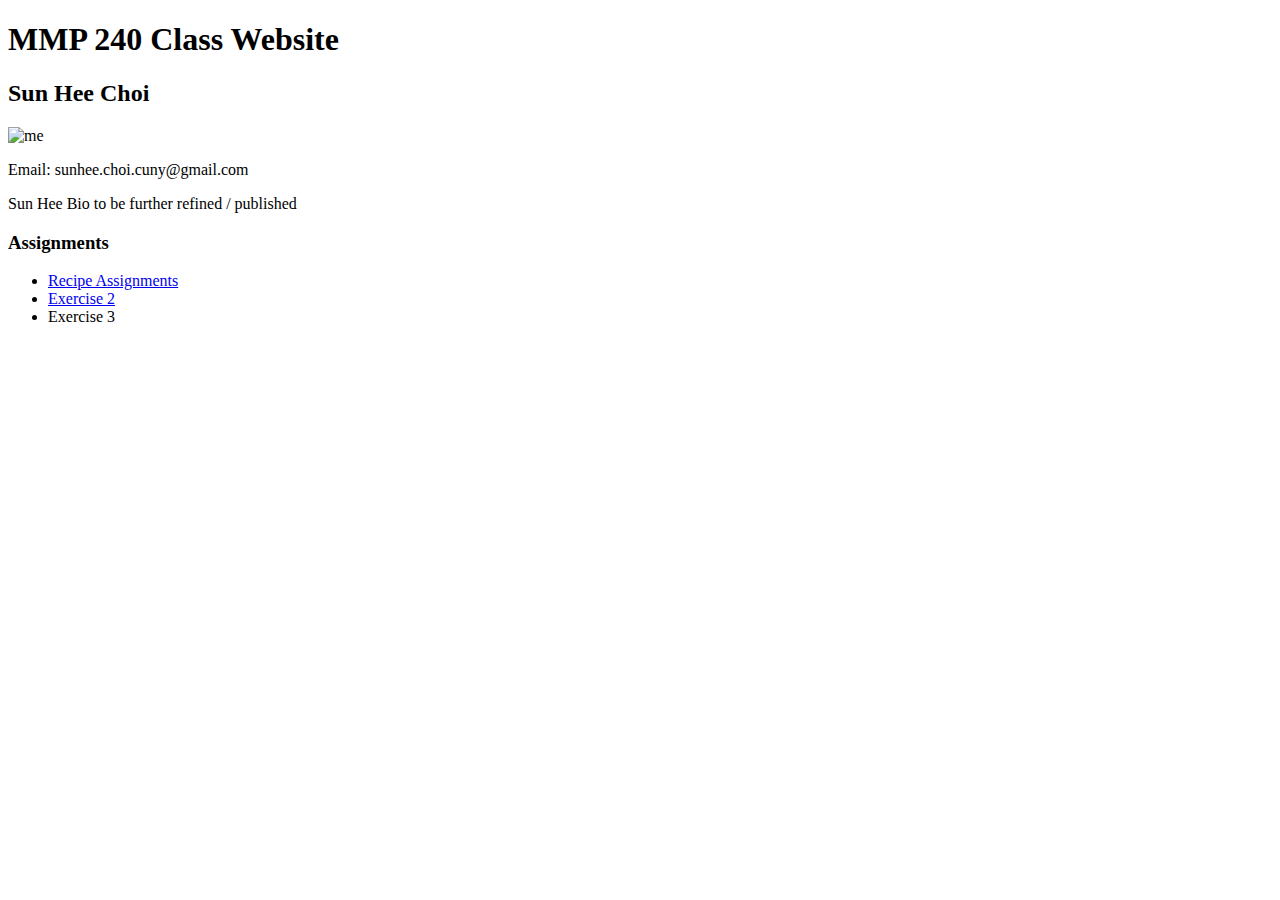
==== index.html @ 13d34d82 "Add files via upload" ====
<!doctype html>
<html>
  <head>
    <meta charset="utf-8">
    <title>Class Website</title>
  </head>
  <body>

<h1>MMP 240 Class Website</h1>
<h2>Sun Hee Choi</h2>
<img src="Levitation_Sun Hee Choi.jpg" alt="me" width="250">
<p>Email: sunhee.choi.cuny@gmail.com</p>

<p>Sun Hee Bio to be further refined / published</p>

<h3>Assignments</h3>

<ul>
  <li><a href="recipe/recipe.html">Recipe Assignments</a></li>
  <li><a href="exercise2/exercise2.html">Exercise 2</a></li>
  <li>Exercise 3</li>
</ul>

</body>


</html>
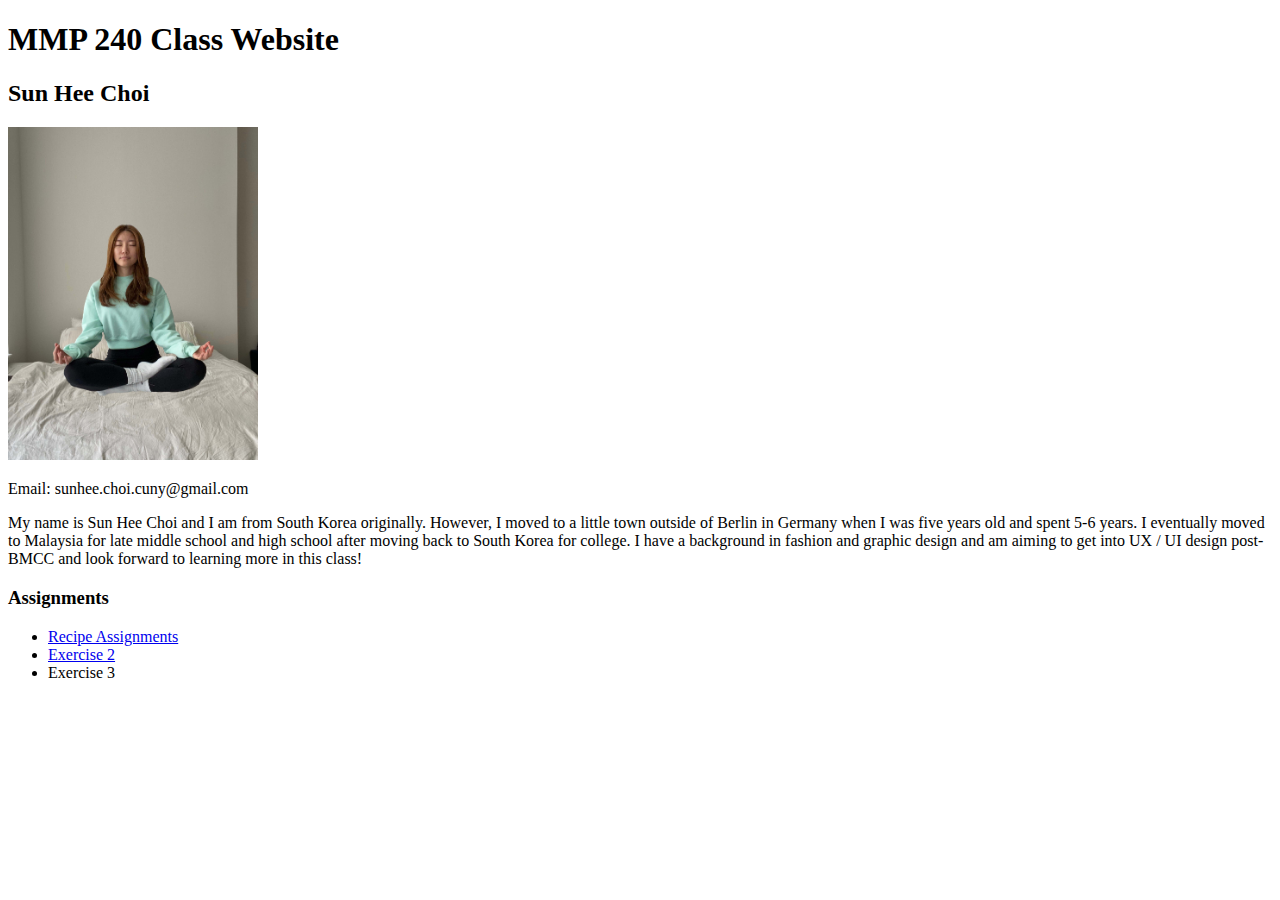
==== commit d7f552dc: "Add files via upload" ====
--- a/index.html
+++ b/index.html
@@ -11,7 +11,7 @@
 <img src="Levitation_Sun Hee Choi.jpg" alt="me" width="250">
 <p>Email: sunhee.choi.cuny@gmail.com</p>
 
-<p>Sun Hee Bio to be further refined / published</p>
+<p>My name is Sun Hee Choi and I am from South Korea originally.  However, I moved to a little town outside of Berlin in Germany when I was five years old and spent 5-6 years.  I eventually moved to Malaysia for late middle school and high school after moving back to South Korea for college.  I have a background in fashion and graphic design and am aiming to get into UX / UI design post-BMCC and look forward to learning more in this class!</p>
 
 <h3>Assignments</h3>
 
